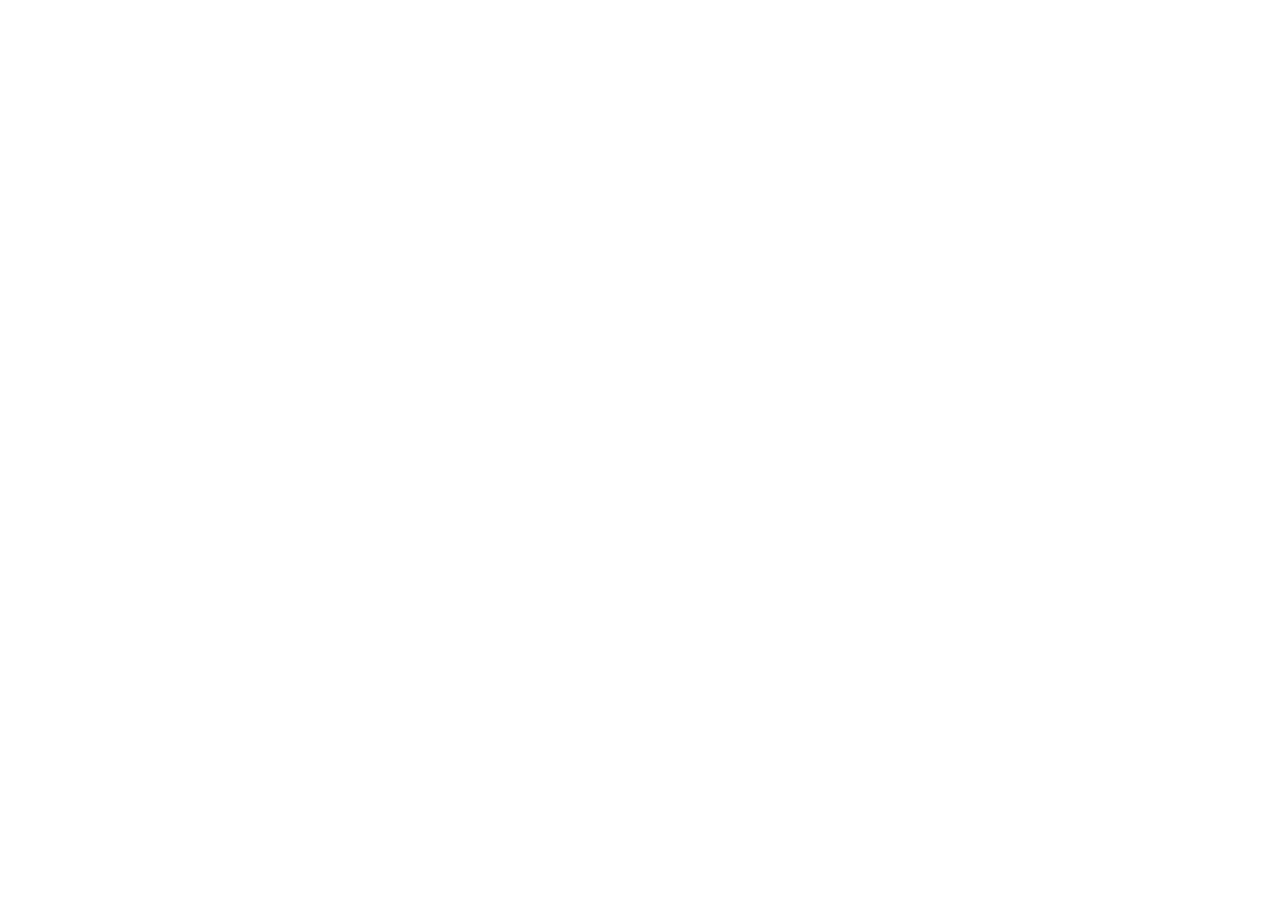
==== ADC2/task1/api.html @ 3ad5775e "Add files via upload" ====
<!DOCTYPE html>
<html lang="en">
<head>
    <meta charset="UTF-8">
    <meta http-equiv="X-UA-Compatible" content="IE=edge">
    <meta name="viewport" content="width=device-width, initial-scale=1.0">
    <script src="/jquery-3.6.4.min.js"></script>
    <title>Api</title>
    
</head>
<body>
    <!-- <input type="text" name="" id="v">
    <br>
    <br><button type="button" onclick="fun()">Find Weather</button>
    <br><br> -->
    <div class="container">

    </div>
    <script>
        // function fun(){
            // let city = $("#v").val();
        $.ajax({
            
            url:"https://api.openweathermap.org/data/2.5/forecast?q=karachi&appid=387d3ca0cdbfa0de425f8a5c7e6ad676&units=metric",
            type:"get",
              success:function(data){
                let ab = '';
             ab += JSON.parse((JSON.stringify(data.city.name)))
            for (let i in data.list){
               
            let kinza3 =  JSON.stringify(data.list[i]. dt_txt +"<br><hr>")
            let kinza2 =  JSON.stringify(data.list[i].wind.deg +"<br>")
           let kinza =  JSON.stringify(data.list[i].weather[0].main +"<br>") ;
           let kinza4 =  JSON.stringify(data.list[i].weather[0].description +"<br>") ;
           let kinza5 =  JSON.stringify(data.list[i].weather[0].icon+"<br>") ;
           let l = JSON.parse(kinza);
           let k = JSON.parse( kinza2);
           let m = JSON.parse( kinza3);
           let n = JSON.parse( kinza4);
           let o = JSON.parse( kinza5);
           ab += l;
           ab += k;
           ab += m;
           ab += n;
        //    ab += "<img src = "+o+" >" ;


            }
            $(".container").html(ab );}
        })
    // }
        
    </script>
</body>
</html>
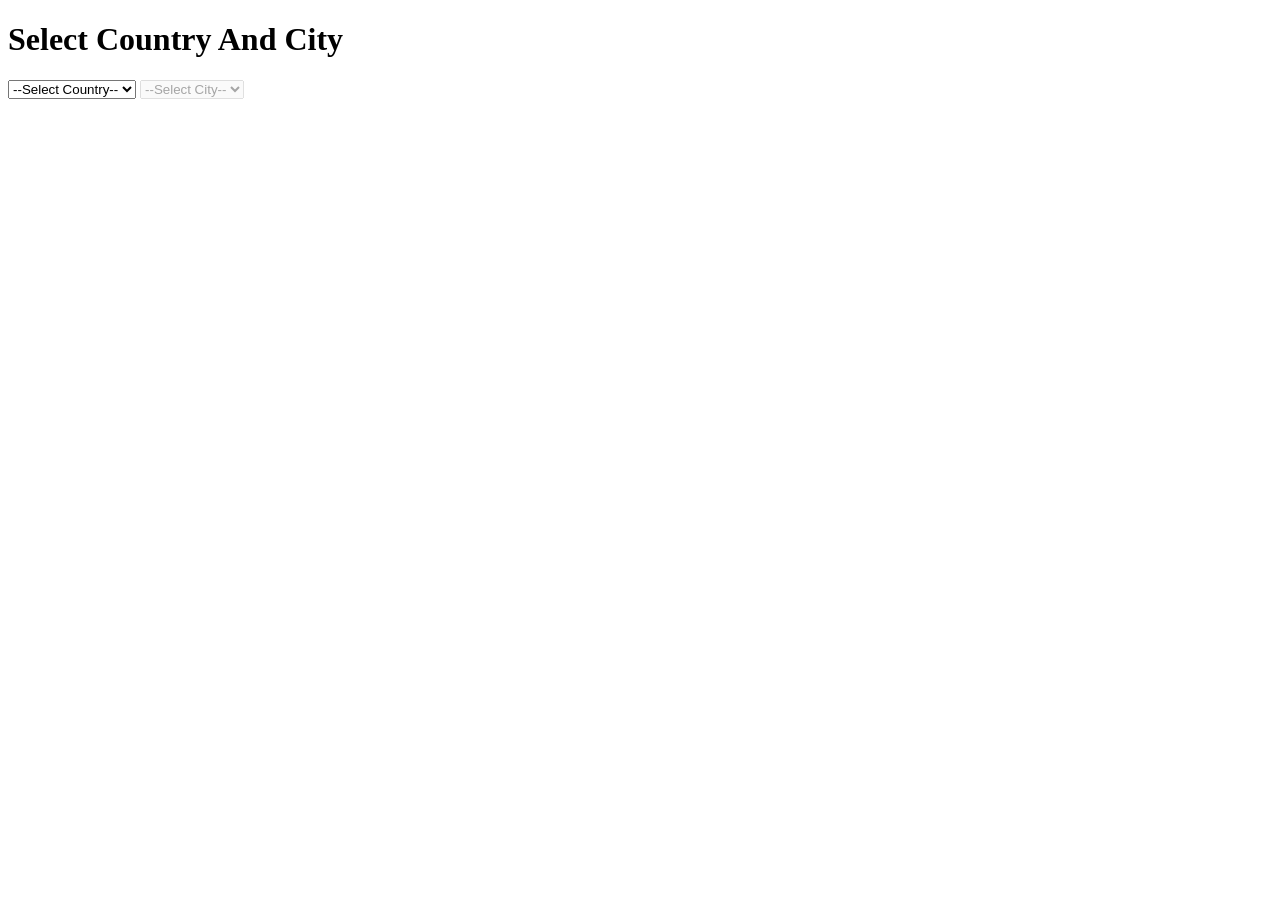
==== commit 10f7b7d1: "changes" ====
--- a/ADC2/task1/api.html
+++ b/ADC2/task1/api.html
@@ -9,47 +9,16 @@
     
 </head>
 <body>
-    <!-- <input type="text" name="" id="v">
-    <br>
-    <br><button type="button" onclick="fun()">Find Weather</button>
-    <br><br> -->
-    <div class="container">
+   <h1>Select Country And City</h1>
+   <form class="dropdown-group">
+    <select name="" id="selectCountry" size="1">
+        <option value="" selected="selected">--Select Country--</option>
+    </select>
+    <select name="" id="City" size="1">
+        <option value="" selected="selected">--Select City--</option>
+    </select>
+   </form>
 
-    </div>
-    <script>
-        // function fun(){
-            // let city = $("#v").val();
-        $.ajax({
-            
-            url:"https://api.openweathermap.org/data/2.5/forecast?q=karachi&appid=387d3ca0cdbfa0de425f8a5c7e6ad676&units=metric",
-            type:"get",
-              success:function(data){
-                let ab = '';
-             ab += JSON.parse((JSON.stringify(data.city.name)))
-            for (let i in data.list){
-               
-            let kinza3 =  JSON.stringify(data.list[i]. dt_txt +"<br><hr>")
-            let kinza2 =  JSON.stringify(data.list[i].wind.deg +"<br>")
-           let kinza =  JSON.stringify(data.list[i].weather[0].main +"<br>") ;
-           let kinza4 =  JSON.stringify(data.list[i].weather[0].description +"<br>") ;
-           let kinza5 =  JSON.stringify(data.list[i].weather[0].icon+"<br>") ;
-           let l = JSON.parse(kinza);
-           let k = JSON.parse( kinza2);
-           let m = JSON.parse( kinza3);
-           let n = JSON.parse( kinza4);
-           let o = JSON.parse( kinza5);
-           ab += l;
-           ab += k;
-           ab += m;
-           ab += n;
-        //    ab += "<img src = "+o+" >" ;
-
-
-            }
-            $(".container").html(ab );}
-        })
-    // }
-        
-    </script>
+   <script src="main.js"></script>
 </body>
 </html>
